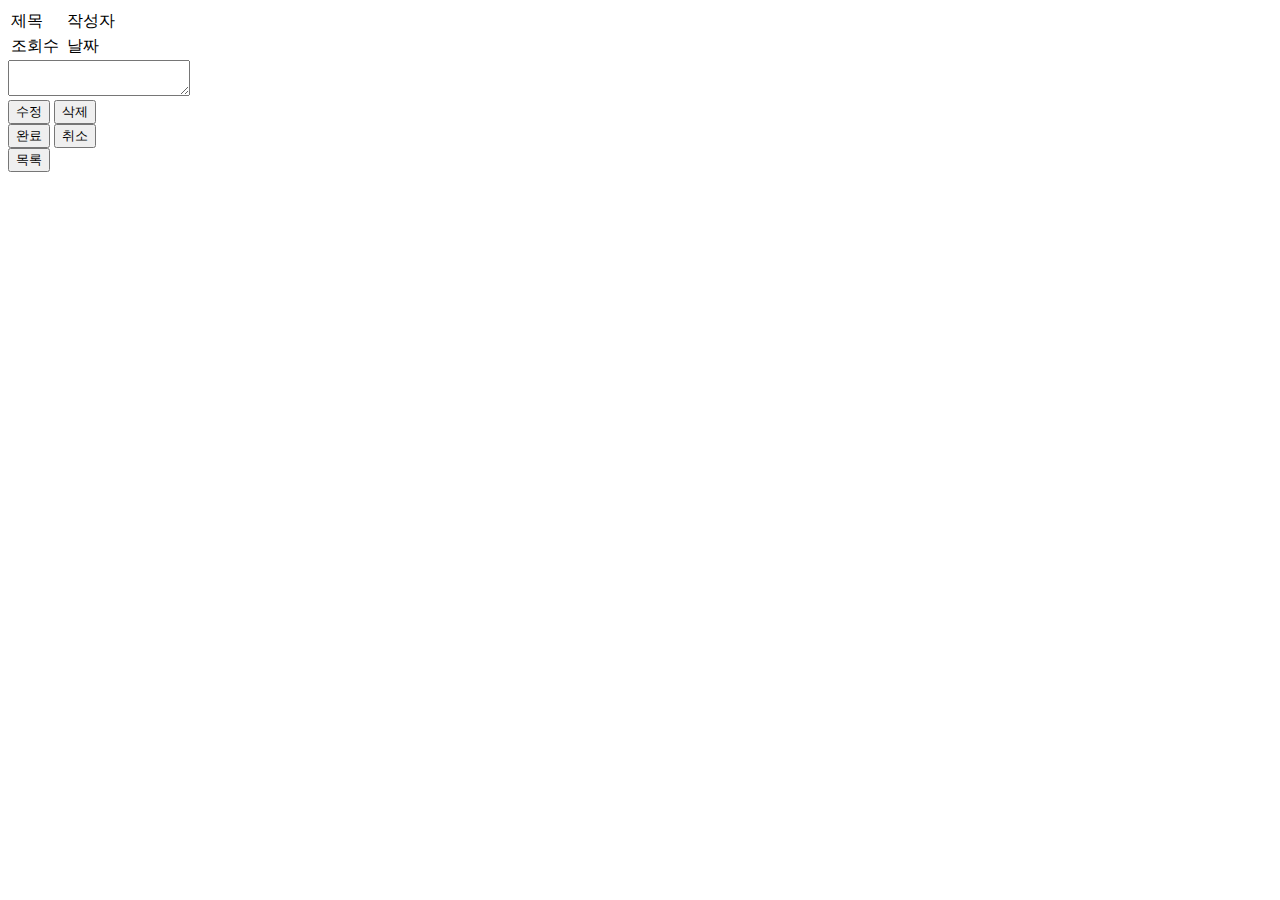
==== src/main/resources/templates/board/board_detail.html @ eaaaa13a "add function of create and read" ====
<!DOCTYPE html>
<html
        lang="ko"
        xmlns:th="http://www.thymeleaf.org"
        xmlns:layout="http://www.ultraq.net.nz/thymeleaf/layout"
        layout:decorator="layout/default">
<body>
<div layout:fragment="board">
    <div id="container">
        <div class="detail_board" id="detail_board">
            <table id="detail_table">
                <tr id="detail_table_trTop">
                    <td>제목</td>
                    <td th:text="${board.title}"></td>
                    <td>작성자</td>
                    <td th:text="${board.author}"></td>
                </tr>
                <tr>
                    <td>조회수</td>
                    <td th:text="${board.views}"></td>
                    <td>날짜</td>
                    <td th:text="${board.modifyTime}"></td>
                </tr>
            </table>
        </div>
        <div class="detail_board_contents_area" id="detail_board_contents_area">
            <div class="detail_contents_info" id="detail_contents_info">
                <div>
                    <textarea th:text="${board.contents}"></textarea>
                </div>
            </div>
        </div>
        <div id="detail_board_btn_area">
            <div id="update_delete_btn">
                <button type="submit_modify" class="button button1" onclick="modify()">수정</button>
                <button type="submit_delete" class="button button2" onclick="remove()">삭제</button>
            </div>
            <div id="update_btn_area">
                <button type="submit_modify" class="button button1" onclick="update()">완료</button>
                <button type="submit_delete" class="button button2" onclick="cancel()">취소</button>
            </div>
            <div>
                <button type="list" class="button button3" onclick="location.href='board_list.html'">목록</button>
            </div>
        </div>
    </div>
</div>
</body>
<script>
    const boardIndexKey = "clickBoardNum";
    const boardIndex = localStorage.getItem(boardIndexKey);
    const BOARD = 'board';

    const detailBoardTable = document.querySelector('#detail_board');
    const detailBoardContents = document.querySelector('#detail_contents_info');

    /*
        게시글 상세내용 출력
    */
    function loadBoardDetail() {
        const lists = JSON.parse(localStorage.getItem(BOARD));
        const idx = boardIndex;

        const table = document.createElement('table');
        table.classList.add('detail_table')

        const thead = document.createElement('thead');
        thead.classList.add('detail_thead')

        const trFir = document.createElement('tr');
        trFir.classList.add('trFir')
        trFir.style.borderTop = '4px solid rgb(200, 200, 200)';

        const tdTitle = document.createElement('td');
        tdTitle.classList.add('tdTitle')
        tdTitle.textContent = "제목"
        tdTitle.style.borderRight = '1px solid rgb(200, 200, 200)';
        tdTitle.style.borderBottom = '1px solid rgb(200, 200, 200)';
        tdTitle.style.borderLeft = '0px solid black';
        tdTitle.style.width = '15%';

        const tdTitleInput = document.createElement('td');
        tdTitleInput.classList.add('tdTitleInput');
        tdTitleInput.textContent = lists[idx].title;
        tdTitleInput.style.borderRight = '1px solid rgb(200, 200, 200)';
        tdTitleInput.style.borderBottom = '1px solid rgb(200, 200, 200)';
        tdTitleInput.style.width = '35%';

        const tdWriter = document.createElement('td');
        tdWriter.classList.add('tdWriter')
        tdWriter.textContent = "작성자"
        tdWriter.style.borderRight = '1px solid rgb(200, 200, 200)';
        tdWriter.style.borderBottom = '1px solid rgb(200, 200, 200)';
        tdWriter.style.width = '15%';

        const tdWriterInput = document.createElement('td');
        tdWriterInput.classList.add('tdTitleInput')
        tdWriterInput.textContent = lists[idx].author
        tdWriterInput.style.padding = '10px';

        const trSec = document.createElement('tr');
        trSec.classList.add('detail_trSec');
        trSec.style.borderTop = '1px solid rgb(200, 200, 200)';
        trSec.style.borderBottom = '4px solid rgb(200, 200, 200)';

        const tdView = document.createElement('td');
        tdView.classList.add('tdView')
        tdView.textContent = "조회수"
        tdView.style.borderRight = '1px solid rgb(200, 200, 200)';
        tdView.style.padding = '10px';

        const tdViewInput = document.createElement('td');
        tdViewInput.classList.add('tdViewInput')
        tdViewInput.textContent = lists[idx].views
        tdViewInput.style.borderRight = '1px solid rgb(200, 200, 200)';

        const tdDate = document.createElement('td');
        tdDate.classList.add('tdDate')
        tdDate.textContent = "날짜"
        tdDate.style.borderRight = '1px solid rgb(200, 200, 200)';

        const tdDateInput = document.createElement('td');
        tdDateInput.classList.add('tdTitleInput')
        tdDateInput.textContent = lists[idx].date

        trFir.appendChild(tdTitle);
        trFir.appendChild(tdTitleInput);
        trFir.appendChild(tdWriter);
        trFir.appendChild(tdWriterInput);

        trSec.appendChild(tdView);
        trSec.appendChild(tdViewInput);
        trSec.appendChild(tdDate);
        trSec.appendChild(tdDateInput);

        thead.appendChild(trFir);
        thead.appendChild(trSec);

        table.appendChild(thead);

        detailBoardTable.appendChild(table);

        const contentsContent = document.createElement('div');
        contentsContent.classList.add('contents__content');

        const contentsInput = document.createElement('textarea');
        contentsInput.classList.add('contents__input');
        contentsInput.value = lists[idx].content;
        contentsInput.style.border = 'none';
        contentsInput.style.height = '96%';
        contentsInput.style.width = '99%';
        contentsInput.style.background = 'none';
        contentsInput.disabled = true;

        contentsContent.appendChild(contentsInput);
        detailBoardContents.appendChild(contentsContent);
    }

    /*
        게시글 수정 화면 전환
    */
    function modify() {
        let contentsInput = $('.contents__input').attr('disabled', false);
        contentsInput = $('.contents__input').css('border', 'solid 5px #FFE4B5');

        let btnArea_updDel = $('#update_delete_btn').css('display', 'none');

        let btnArea_upd = $('#update_btn_area').css('display', 'block');
        btnArea_upd = $('#update_btn_area').css('width', '16%');
        btnArea_upd = $('#update_btn_area').css('margin', '0px auto');
    }

    /*
        게시글 수정
    */
    function update() {
        const BOARD = 'board';
        const clickBoardNum = 'clickBoardNum';
        const boardIndexUpd = localStorage.getItem(clickBoardNum);

        const updContentInput = $('.contents__input').val();

        let lists = JSON.parse(localStorage.getItem(BOARD));
        const idx = boardIndexUpd;

        const updContents = updContentInput;
        lists[idx].content = updContents

        localStorage.setItem(BOARD, JSON.stringify(lists));

        window.location.replace("./board_detail.html");
    }

    /*
        게시글 삭제
    */
    function remove() {
        if (confirm("정말 삭제하시겠습니까??") == true) {
            let lists = JSON.parse(localStorage.getItem(BOARD));
            const idxDelete = boardIndex;

            console.log(delete lists[idxDelete]);

            let newLists = [];

            lists.forEach(element => {
                console.log(element)
                if (element != null) {
                    newLists.push(element);
                }
            });

            localStorage.setItem(BOARD, JSON.stringify(newLists));

            window.location.replace("./board_list.html");
        } else {
            return false;
        }
    }

    /*
        게시글 수정 취소
     */
    function cancel() {
        let contentsInput = $('.contents__input').attr('disabled', true);
        contentsInput = $('.contents__input').css('border', 'none');

        let btnArea_updDel = $('#update_delete_btn').css('display', 'block');
        let btnArea_upd = $('#update_btn_area').css('display', 'none');
    }

    window.onload = function () {
        loadBoardDetail();
    }
</script>

</html>
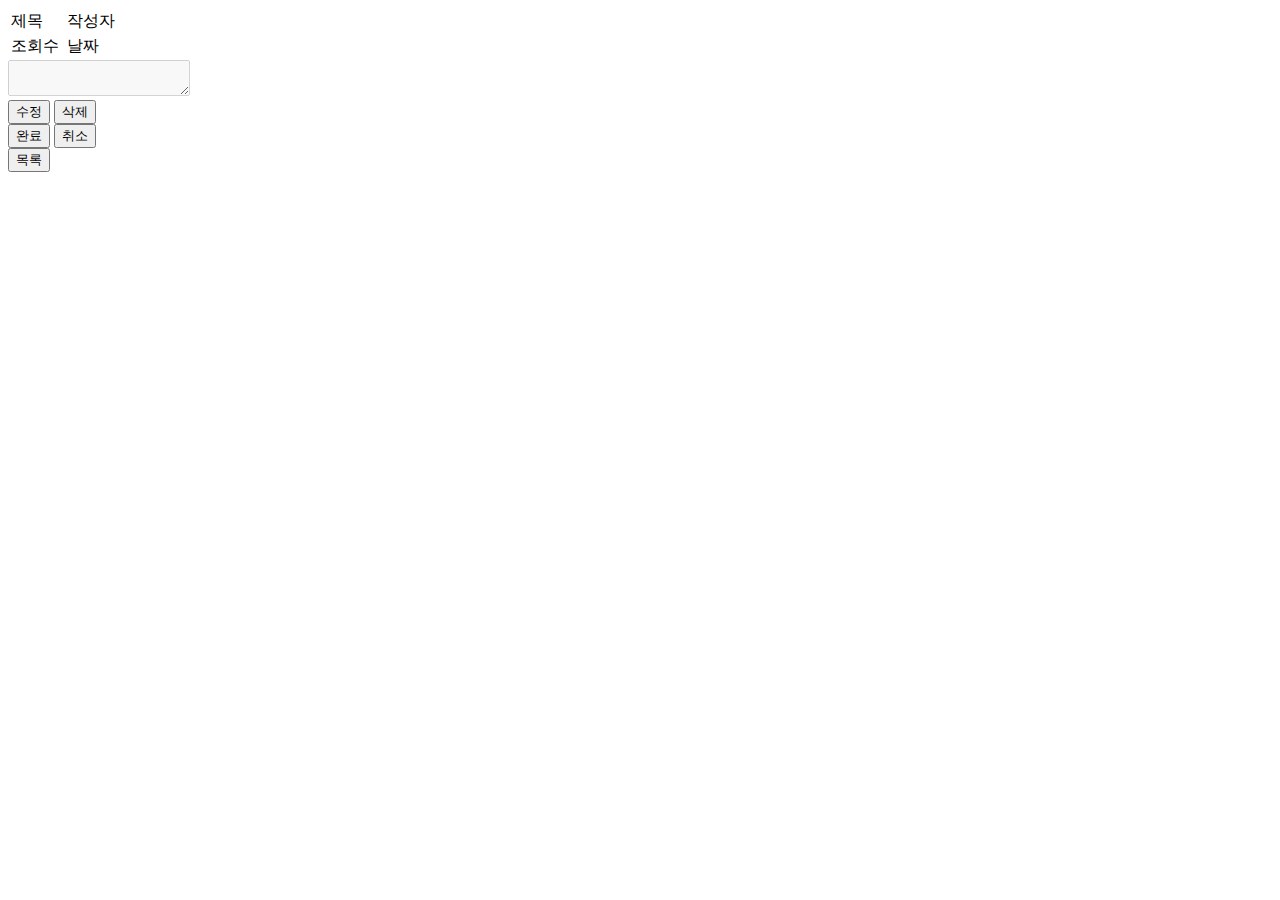
==== commit e64a8686: "complete develop" ====
--- a/src/main/resources/templates/board/board_detail.html
+++ b/src/main/resources/templates/board/board_detail.html
@@ -10,23 +10,23 @@
         <div class="detail_board" id="detail_board">
             <table id="detail_table">
                 <tr id="detail_table_trTop">
-                    <td>제목</td>
-                    <td th:text="${board.title}"></td>
-                    <td>작성자</td>
-                    <td th:text="${board.author}"></td>
+                    <td class="tdTitle">제목</td>
+                    <td class="tdTitleInput" th:text="${board.title}"></td>
+                    <td class="tdTitle">작성자</td>
+                    <td class="tdAuthorInput" th:text="${board.author}"></td>
                 </tr>
-                <tr>
+                <tr id="detail_table_trBottom">
                     <td>조회수</td>
-                    <td th:text="${board.views}"></td>
-                    <td>날짜</td>
+                    <td class="tr_bottom_td" th:text="${board.views}"></td>
+                    <td class="tr_bottom_td">날짜</td>
                     <td th:text="${board.modifyTime}"></td>
                 </tr>
             </table>
         </div>
         <div class="detail_board_contents_area" id="detail_board_contents_area">
             <div class="detail_contents_info" id="detail_contents_info">
-                <div>
-                    <textarea th:text="${board.contents}"></textarea>
+                <div class="contents_input">
+                    <textarea id="detail_contents_input" th:text="${board.contents}" disabled></textarea>
                 </div>
             </div>
         </div>
@@ -39,199 +39,117 @@
                 <button type="submit_modify" class="button button1" onclick="update()">완료</button>
                 <button type="submit_delete" class="button button2" onclick="cancel()">취소</button>
             </div>
-            <div>
-                <button type="list" class="button button3" onclick="location.href='board_list.html'">목록</button>
+            <div style="height: 50px;">
+                <button type="list" class="button button3" onclick="location.href='/board/list'">목록</button>
             </div>
         </div>
     </div>
+
+    <script src="https://ajax.googleapis.com/ajax/libs/jquery/3.5.1/jquery.min.js"></script>
+    <script>
+        const boardNo = "[[${board.boardNo}]]";
+
+        /*
+            게시글 수정 화면 전환
+        */
+        function modify() {
+            let contentsInput = $('#detail_contents_input');
+            contentsInput.attr('disabled', false);
+            contentsInput.css('border', 'solid 5px #FFE4B5');
+
+            $('#update_delete_btn').css('display', 'none');
+
+            let btnArea_upd = $('#update_btn_area');
+            btnArea_upd.css('display', 'block');
+            btnArea_upd.css('width', '16%');
+            btnArea_upd.css('margin', '0px auto');
+        }
+
+        const replacerFunc = () => {
+            const visited = new WeakSet();
+            return (key, value) => {
+                if (typeof value === "object" && value !== null) {
+                    if (visited.has(value)) {
+                        return;
+                    }
+                    visited.add(value);
+                }
+                return value;
+            };
+        };
+
+        /*
+            게시글 수정
+        */
+        function update() {
+            let updContentInput = $('#detail_contents_input').val();
+
+            let board = [];
+
+            board.push({
+                boardNo: boardNo,
+                contents: updContentInput
+            })
+
+            const locationHref = "/board/detail/" + boardNo;
+            alert('locationHref: ' + locationHref);
+
+            $.ajax({
+                type: "POST",
+                contentType: "application/json",
+                url: "/board/update",
+                data: JSON.stringify(board, replacerFunc()),
+                dataType: 'text',
+                cache: false,
+                async: false,
+                success: function (data) {
+                    alert('게시글 수정: ' + data);
+                    location.reload();
+                },
+                error: function (request,status,error) {
+                    alert("code:"+request.status+"\n"+"message:"+request.responseText+"\n"+"error:"+error);
+                }
+            })
+        }
+
+        /*
+            게시글 수정 취소
+        */
+        function cancel() {
+            let contentsInput = $('#detail_contents_input');
+            contentsInput.attr('disabled', true);
+            contentsInput.css('border', '1px solid gray');
+
+            $('#update_delete_btn').css('display', 'block');
+            $('#update_btn_area').css('display', 'none');
+        }
+
+        /*
+            게시글 삭제
+       */
+        function remove() {
+            if (confirm("정말 삭제하시겠습니까??") == true) {
+                $.ajax({
+                    type: "POST",
+                    contentType: "application/json",
+                    url: "/board/delete",
+                    data: boardNo,
+                    dataType: 'text',
+                    cache: false,
+                    async: false,
+                    success: function (data) {
+                        alert('게시글 삭제: ' + data);
+                        window.location.href = "/board/list";
+                    },
+                    error: function (request,status,error) {
+                        alert("code:"+request.status+"\n"+"message:"+request.responseText+"\n"+"error:"+error);
+                    }
+                })
+            } else {
+                return false;
+            }
+        }
+    </script>
 </div>
 </body>
-<script>
-    const boardIndexKey = "clickBoardNum";
-    const boardIndex = localStorage.getItem(boardIndexKey);
-    const BOARD = 'board';
-
-    const detailBoardTable = document.querySelector('#detail_board');
-    const detailBoardContents = document.querySelector('#detail_contents_info');
-
-    /*
-        게시글 상세내용 출력
-    */
-    function loadBoardDetail() {
-        const lists = JSON.parse(localStorage.getItem(BOARD));
-        const idx = boardIndex;
-
-        const table = document.createElement('table');
-        table.classList.add('detail_table')
-
-        const thead = document.createElement('thead');
-        thead.classList.add('detail_thead')
-
-        const trFir = document.createElement('tr');
-        trFir.classList.add('trFir')
-        trFir.style.borderTop = '4px solid rgb(200, 200, 200)';
-
-        const tdTitle = document.createElement('td');
-        tdTitle.classList.add('tdTitle')
-        tdTitle.textContent = "제목"
-        tdTitle.style.borderRight = '1px solid rgb(200, 200, 200)';
-        tdTitle.style.borderBottom = '1px solid rgb(200, 200, 200)';
-        tdTitle.style.borderLeft = '0px solid black';
-        tdTitle.style.width = '15%';
-
-        const tdTitleInput = document.createElement('td');
-        tdTitleInput.classList.add('tdTitleInput');
-        tdTitleInput.textContent = lists[idx].title;
-        tdTitleInput.style.borderRight = '1px solid rgb(200, 200, 200)';
-        tdTitleInput.style.borderBottom = '1px solid rgb(200, 200, 200)';
-        tdTitleInput.style.width = '35%';
-
-        const tdWriter = document.createElement('td');
-        tdWriter.classList.add('tdWriter')
-        tdWriter.textContent = "작성자"
-        tdWriter.style.borderRight = '1px solid rgb(200, 200, 200)';
-        tdWriter.style.borderBottom = '1px solid rgb(200, 200, 200)';
-        tdWriter.style.width = '15%';
-
-        const tdWriterInput = document.createElement('td');
-        tdWriterInput.classList.add('tdTitleInput')
-        tdWriterInput.textContent = lists[idx].author
-        tdWriterInput.style.padding = '10px';
-
-        const trSec = document.createElement('tr');
-        trSec.classList.add('detail_trSec');
-        trSec.style.borderTop = '1px solid rgb(200, 200, 200)';
-        trSec.style.borderBottom = '4px solid rgb(200, 200, 200)';
-
-        const tdView = document.createElement('td');
-        tdView.classList.add('tdView')
-        tdView.textContent = "조회수"
-        tdView.style.borderRight = '1px solid rgb(200, 200, 200)';
-        tdView.style.padding = '10px';
-
-        const tdViewInput = document.createElement('td');
-        tdViewInput.classList.add('tdViewInput')
-        tdViewInput.textContent = lists[idx].views
-        tdViewInput.style.borderRight = '1px solid rgb(200, 200, 200)';
-
-        const tdDate = document.createElement('td');
-        tdDate.classList.add('tdDate')
-        tdDate.textContent = "날짜"
-        tdDate.style.borderRight = '1px solid rgb(200, 200, 200)';
-
-        const tdDateInput = document.createElement('td');
-        tdDateInput.classList.add('tdTitleInput')
-        tdDateInput.textContent = lists[idx].date
-
-        trFir.appendChild(tdTitle);
-        trFir.appendChild(tdTitleInput);
-        trFir.appendChild(tdWriter);
-        trFir.appendChild(tdWriterInput);
-
-        trSec.appendChild(tdView);
-        trSec.appendChild(tdViewInput);
-        trSec.appendChild(tdDate);
-        trSec.appendChild(tdDateInput);
-
-        thead.appendChild(trFir);
-        thead.appendChild(trSec);
-
-        table.appendChild(thead);
-
-        detailBoardTable.appendChild(table);
-
-        const contentsContent = document.createElement('div');
-        contentsContent.classList.add('contents__content');
-
-        const contentsInput = document.createElement('textarea');
-        contentsInput.classList.add('contents__input');
-        contentsInput.value = lists[idx].content;
-        contentsInput.style.border = 'none';
-        contentsInput.style.height = '96%';
-        contentsInput.style.width = '99%';
-        contentsInput.style.background = 'none';
-        contentsInput.disabled = true;
-
-        contentsContent.appendChild(contentsInput);
-        detailBoardContents.appendChild(contentsContent);
-    }
-
-    /*
-        게시글 수정 화면 전환
-    */
-    function modify() {
-        let contentsInput = $('.contents__input').attr('disabled', false);
-        contentsInput = $('.contents__input').css('border', 'solid 5px #FFE4B5');
-
-        let btnArea_updDel = $('#update_delete_btn').css('display', 'none');
-
-        let btnArea_upd = $('#update_btn_area').css('display', 'block');
-        btnArea_upd = $('#update_btn_area').css('width', '16%');
-        btnArea_upd = $('#update_btn_area').css('margin', '0px auto');
-    }
-
-    /*
-        게시글 수정
-    */
-    function update() {
-        const BOARD = 'board';
-        const clickBoardNum = 'clickBoardNum';
-        const boardIndexUpd = localStorage.getItem(clickBoardNum);
-
-        const updContentInput = $('.contents__input').val();
-
-        let lists = JSON.parse(localStorage.getItem(BOARD));
-        const idx = boardIndexUpd;
-
-        const updContents = updContentInput;
-        lists[idx].content = updContents
-
-        localStorage.setItem(BOARD, JSON.stringify(lists));
-
-        window.location.replace("./board_detail.html");
-    }
-
-    /*
-        게시글 삭제
-    */
-    function remove() {
-        if (confirm("정말 삭제하시겠습니까??") == true) {
-            let lists = JSON.parse(localStorage.getItem(BOARD));
-            const idxDelete = boardIndex;
-
-            console.log(delete lists[idxDelete]);
-
-            let newLists = [];
-
-            lists.forEach(element => {
-                console.log(element)
-                if (element != null) {
-                    newLists.push(element);
-                }
-            });
-
-            localStorage.setItem(BOARD, JSON.stringify(newLists));
-
-            window.location.replace("./board_list.html");
-        } else {
-            return false;
-        }
-    }
-
-    /*
-        게시글 수정 취소
-     */
-    function cancel() {
-        let contentsInput = $('.contents__input').attr('disabled', true);
-        contentsInput = $('.contents__input').css('border', 'none');
-
-        let btnArea_updDel = $('#update_delete_btn').css('display', 'block');
-        let btnArea_upd = $('#update_btn_area').css('display', 'none');
-    }
-
-    window.onload = function () {
-        loadBoardDetail();
-    }
-</script>
-
 </html>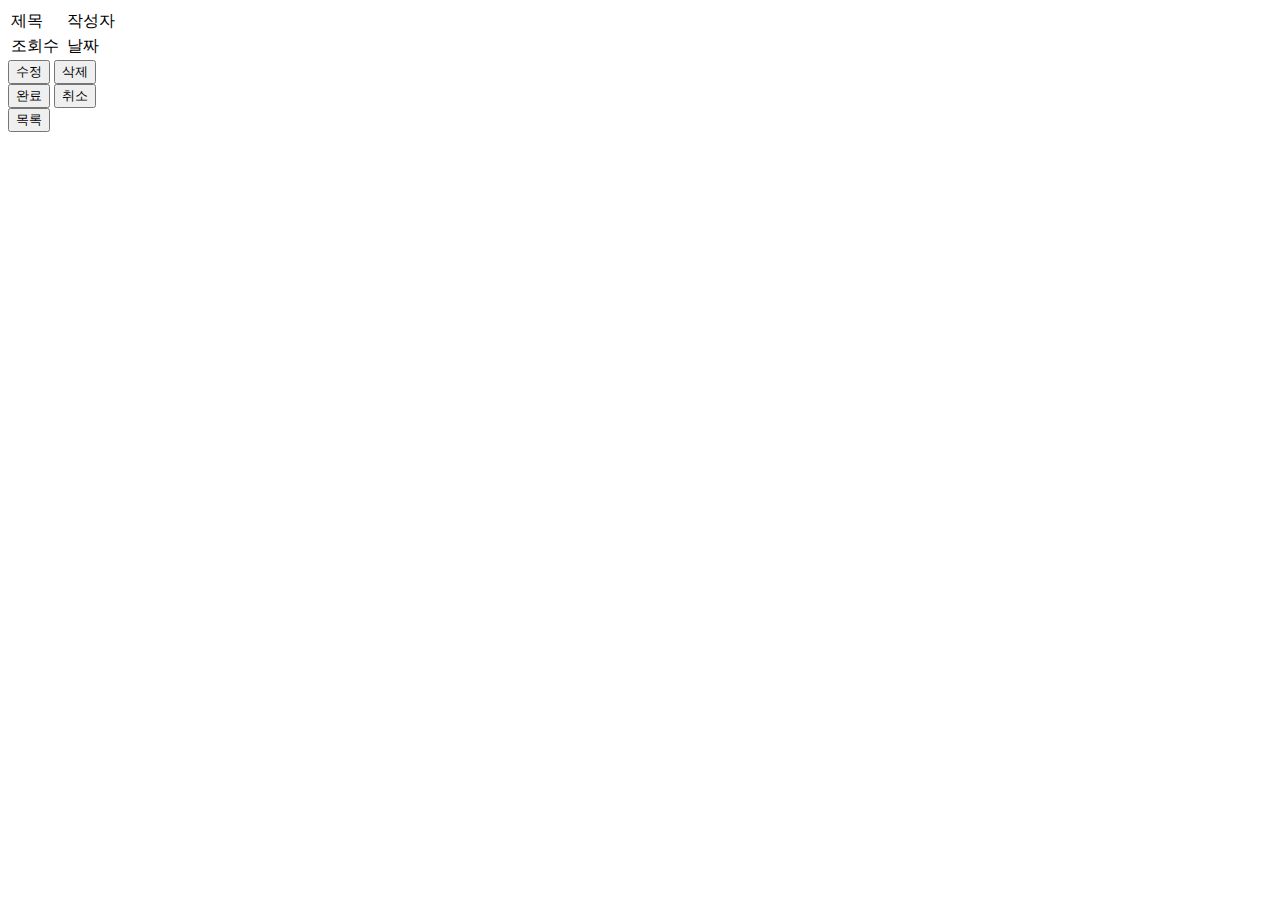
==== commit b7b2fc21: "add smar editor(by naver)" ====
--- a/src/main/resources/templates/board/board_detail.html
+++ b/src/main/resources/templates/board/board_detail.html
@@ -19,14 +19,16 @@
                     <td>조회수</td>
                     <td class="tr_bottom_td" th:text="${board.views}"></td>
                     <td class="tr_bottom_td">날짜</td>
-                    <td th:text="${board.modifyTime}"></td>
+                    <td th:text="${board.updateTime}"></td>
                 </tr>
             </table>
         </div>
         <div class="detail_board_contents_area" id="detail_board_contents_area">
             <div class="detail_contents_info" id="detail_contents_info">
                 <div class="contents_input">
-                    <textarea id="detail_contents_input" th:text="${board.contents}" disabled></textarea>
+                    <div th:utext="${board.contents}"></div>
+<!--                    <div th:text="${board.contents}"></div>-->
+<!--                    <textarea id="detail_contents_input" th:utext="${board.contents}" disabled></textarea>-->
                 </div>
             </div>
         </div>
@@ -39,8 +41,8 @@
                 <button type="submit_modify" class="button button1" onclick="update()">완료</button>
                 <button type="submit_delete" class="button button2" onclick="cancel()">취소</button>
             </div>
-            <div style="height: 50px;">
-                <button type="list" class="button button3" onclick="location.href='/board/list'">목록</button>
+            <div>
+                <button type="list" onclick="location.href='/board/list'">목록</button>
             </div>
         </div>
     </div>
@@ -61,8 +63,6 @@
 
             let btnArea_upd = $('#update_btn_area');
             btnArea_upd.css('display', 'block');
-            btnArea_upd.css('width', '16%');
-            btnArea_upd.css('margin', '0px auto');
         }
 
         const replacerFunc = () => {
@@ -92,7 +92,6 @@
             })
 
             const locationHref = "/board/detail/" + boardNo;
-            alert('locationHref: ' + locationHref);
 
             $.ajax({
                 type: "POST",
@@ -103,7 +102,7 @@
                 cache: false,
                 async: false,
                 success: function (data) {
-                    alert('게시글 수정: ' + data);
+                    alert('게시글 수정 완료!!');
                     location.reload();
                 },
                 error: function (request,status,error) {
@@ -138,7 +137,7 @@
                     cache: false,
                     async: false,
                     success: function (data) {
-                        alert('게시글 삭제: ' + data);
+                        alert('게시글 삭제 완료!!');
                         window.location.href = "/board/list";
                     },
                     error: function (request,status,error) {
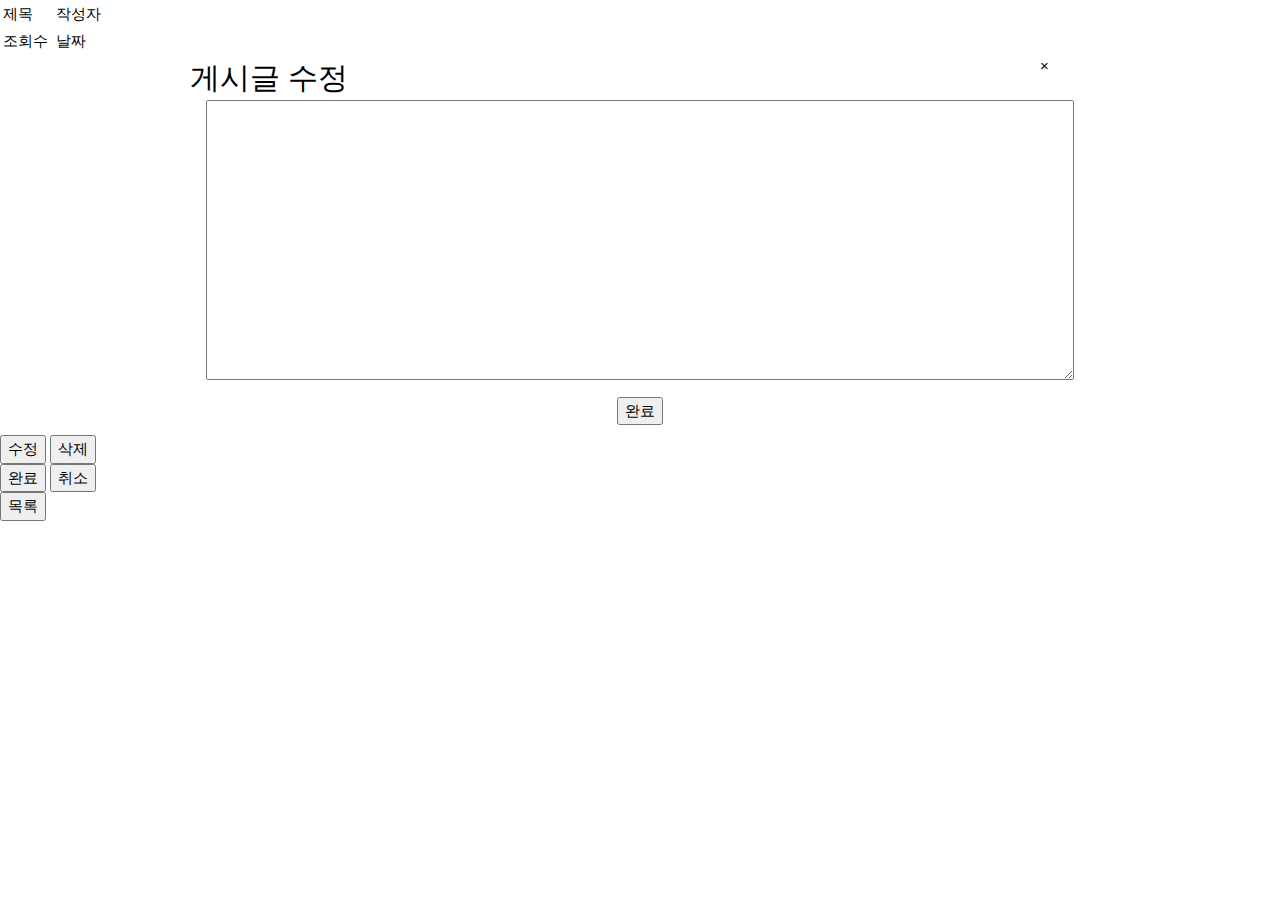
==== commit 07905720: "add naver smart editor" ====
--- a/src/main/resources/templates/board/board_detail.html
+++ b/src/main/resources/templates/board/board_detail.html
@@ -6,6 +6,7 @@
         layout:decorator="layout/default">
 <body>
 <div layout:fragment="board">
+    <link rel="stylesheet" href="https://www.w3schools.com/w3css/4/w3.css">
     <div id="container">
         <div class="detail_board" id="detail_board">
             <table id="detail_table">
@@ -25,44 +26,113 @@
         </div>
         <div class="detail_board_contents_area" id="detail_board_contents_area">
             <div class="detail_contents_info" id="detail_contents_info">
-                <div class="contents_input">
+                <div class="contents_input" style="padding: 0 50px 0 50px;">
                     <div th:utext="${board.contents}"></div>
-<!--                    <div th:text="${board.contents}"></div>-->
-<!--                    <textarea id="detail_contents_input" th:utext="${board.contents}" disabled></textarea>-->
+                </div>
+            </div>
+        </div>
+        <div id="id01" class="modal">
+            <div class="w3-modal-content">
+                <header class="modal-header" style="background-color: #ffffff; border-bottom: none;">
+                    <span onclick="
+                        document.getElementById('id01').style.display='none';
+                        $('.layout_body').css('background', 'none');
+                        window.location.reload();
+                    "
+                            class="w3-display-topright" style="width: 50px; height: 80px;">&times;</span>
+                    <h2 style="margin: 0">게시글 수정</h2>
+                </header>
+                <div class="w3-container">
+                    <label for="ir1" style="display: none">
+                        내용
+                    </label>
+                    <textarea th:utext="${board.contents}" name="ir1" id="ir1" style="width:100%; height:280px;"></textarea>
+                    <div style="width: fit-content; height: fit-content; margin: 0 auto; padding: 10px;">
+                        <button style=" margin: 0 auto" class="button button1" onclick="update()">완료</button>
+                    </div>
                 </div>
             </div>
         </div>
         <div id="detail_board_btn_area">
             <div id="update_delete_btn">
-                <button type="submit_modify" class="button button1" onclick="modify()">수정</button>
-                <button type="submit_delete" class="button button2" onclick="remove()">삭제</button>
+                <button class="button button1" onclick="modify()">수정</button>
+                <button class="button button2" onclick="remove()">삭제</button>
             </div>
             <div id="update_btn_area">
-                <button type="submit_modify" class="button button1" onclick="update()">완료</button>
-                <button type="submit_delete" class="button button2" onclick="cancel()">취소</button>
+                <button class="button button1" onclick="update()">완료</button>
+                <button class="button button2" onclick="cancel()">취소</button>
             </div>
             <div>
-                <button type="list" onclick="location.href='/board/list'">목록</button>
+                <button type="button" onclick="location.href='/board/list'">목록</button>
             </div>
         </div>
     </div>
-
     <script src="https://ajax.googleapis.com/ajax/libs/jquery/3.5.1/jquery.min.js"></script>
+    <script type="text/javascript" src="/assets/se2/js/service/HuskyEZCreator.js" charset="utf-8"></script>
+    <script type="text/javascript">
+        let oEditors = [];
+
+        function modify() {
+            $('#id01').css('display', 'block');
+            $('.layout_body').css('background', 'rgba(0, 0, 0, 0.3)');
+
+            nhn.husky.EZCreator.createInIFrame({
+                oAppRef: oEditors,
+                elPlaceHolder: "ir1",
+                //SmartEditor2Skin.html 파일이 존재하는 경로
+                sSkinURI: "/assets/se2/SmartEditor2Skin.html",
+                htParams: {
+                    // 툴바 사용 여부 (true:사용/ false:사용하지 않음)
+                    bUseToolbar: true,
+                    // 입력창 크기 조절바 사용 여부 (true:사용/ false:사용하지 않음)
+                    bUseVerticalResizer: false,
+                    // 모드 탭(Editor | HTML | TEXT) 사용 여부 (true:사용/ false:사용하지 않음)
+                    bUseModeChanger: false,
+                    fOnBeforeUnload: function () {
+
+                    }
+                },
+                fOnAppLoad: function () {
+                    //textarea 내용을 에디터상에 바로 뿌려주고자 할때 사용
+                    oEditors.getById["ir1"].exec("PASTE_HTML", "hello");
+                },
+                fCreator: "createSEditor2"
+            });
+        }
+
+        function pasteHTML() {
+            var sHTML = "<span style='color:#FF0000;'>이미지도 같은 방식으로 삽입합니다.<\/span>";
+            oEditors.getById["ir1"].exec("PASTE_HTML", [sHTML]);
+        }
+
+        function submitContents(elClickedObj) {
+            oEditors.getById["ir1"].exec("UPDATE_CONTENTS_FIELD", []);	// 에디터의 내용이 textarea에 적용됩니다.
+
+            // 에디터의 내용에 대한 값 검증은 이곳에서 document.getElementById("ir1").value를 이용해서 처리하면 됩니다.
+
+            try {
+                elClickedObj.form.submit();
+            } catch(e) {}
+        }
+
+
+        function setDefaultFont() {
+            let sDefaultFont = '궁서';
+            let nFontSize = 24;
+            oEditors.getById["ir1"].setDefaultFont(sDefaultFont, nFontSize);
+        }
+    </script>
     <script>
         const boardNo = "[[${board.boardNo}]]";
 
-        /*
-            게시글 수정 화면 전환
-        */
-        function modify() {
-            let contentsInput = $('#detail_contents_input');
-            contentsInput.attr('disabled', false);
-            contentsInput.css('border', 'solid 5px #FFE4B5');
-
-            $('#update_delete_btn').css('display', 'none');
-
-            let btnArea_upd = $('#update_btn_area');
-            btnArea_upd.css('display', 'block');
+        // Get the modal
+        let modal = document.getElementById('id01');
+
+        // When the user clicks anywhere outside of the modal, close it
+        window.onclick = function(event) {
+        if (event.target === modal) {
+            modal.style.display = "none";
+            }
         }
 
         const replacerFunc = () => {
@@ -82,16 +152,15 @@
             게시글 수정
         */
         function update() {
-            let updContentInput = $('#detail_contents_input').val();
-
+            oEditors.getById["ir1"].exec("UPDATE_CONTENTS_FIELD", []);
+
+            let updContentInput = document.getElementById("ir1").value;
             let board = [];
 
             board.push({
                 boardNo: boardNo,
                 contents: updContentInput
             })
-
-            const locationHref = "/board/detail/" + boardNo;
 
             $.ajax({
                 type: "POST",
@@ -101,7 +170,7 @@
                 dataType: 'text',
                 cache: false,
                 async: false,
-                success: function (data) {
+                success: function () {
                     alert('게시글 수정 완료!!');
                     location.reload();
                 },
@@ -127,7 +196,7 @@
             게시글 삭제
        */
         function remove() {
-            if (confirm("정말 삭제하시겠습니까??") == true) {
+            if (confirm("정말 삭제하시겠습니까??") === true) {
                 $.ajax({
                     type: "POST",
                     contentType: "application/json",
@@ -136,7 +205,7 @@
                     dataType: 'text',
                     cache: false,
                     async: false,
-                    success: function (data) {
+                    success: function () {
                         alert('게시글 삭제 완료!!');
                         window.location.href = "/board/list";
                     },
